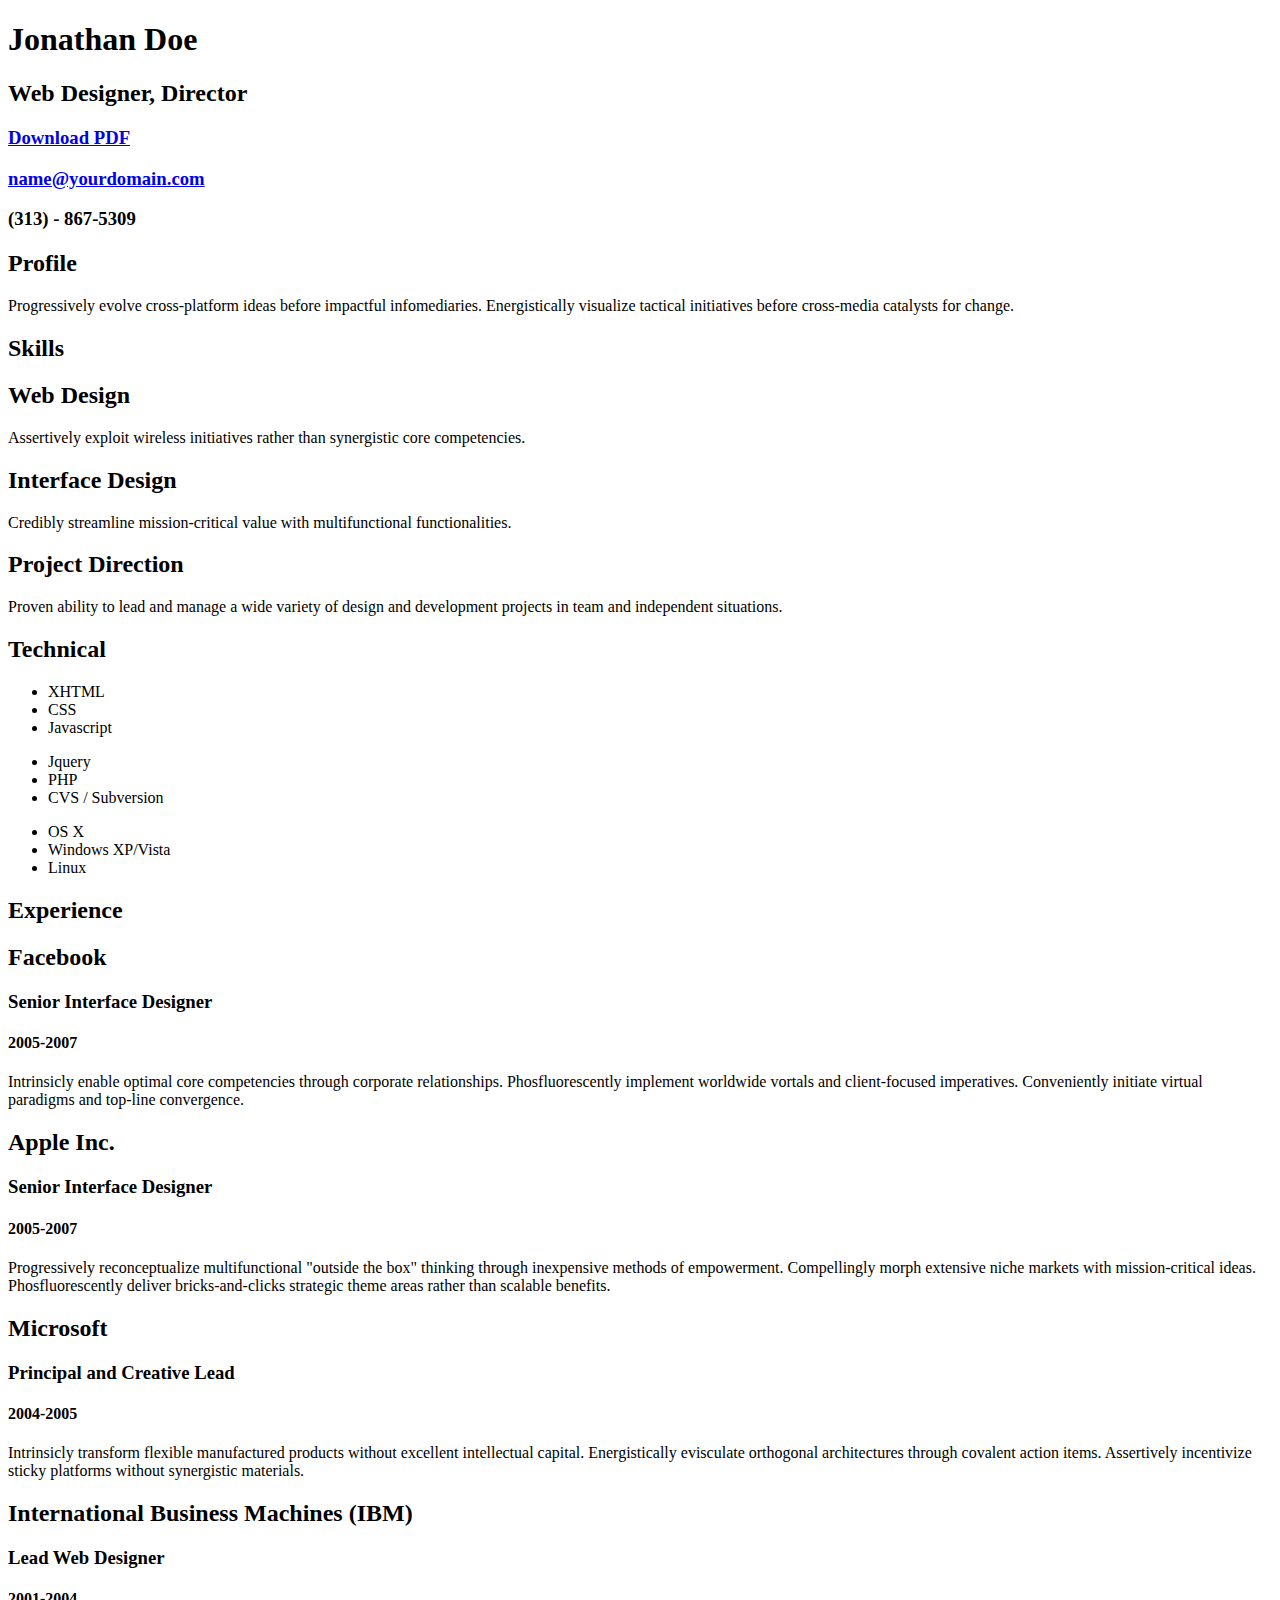
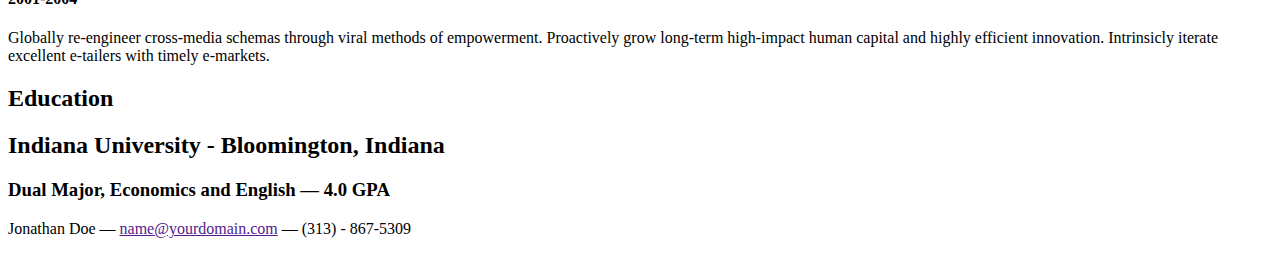
==== src/main/resources/templates/profile-templates/1/index.html @ dd55d8ed "added: resume templates" ====
<!DOCTYPE html PUBLIC "-//W3C//DTD XHTML 1.0 Strict//EN" "http://www.w3.org/TR/xhtml1/DTD/xhtml1-strict.dtd">
<html xmlns:th="http://www.thymeleaf.org">
<head>
	<title>Jonathan Doe | Web Designer, Director | name@yourdomain.com</title>
	<meta http-equiv="content-type" content="text/html; charset=utf-8" />
	<meta name="keywords" content="" />
	<meta name="description" content="" />
	<link rel="stylesheet" type="text/css" href="http://yui.yahooapis.com/2.7.0/build/reset-fonts-grids/reset-fonts-grids.css" media="all" />
	<link rel="stylesheet" type="text/css" th:href="@{/profile-templates/1/css/resume.css}" media="all" />
</head>
<body>

<div id="doc2" class="yui-t7">
	<div id="inner">
	
		<div id="hd">
			<div class="yui-gc">
				<div class="yui-u first">
					<h1>Jonathan Doe</h1>
					<h2>Web Designer, Director</h2>
				</div>

				<div class="yui-u">
					<div class="contact-info">
						<h3><a id="pdf" href="#">Download PDF</a></h3>
						<h3><a href="mailto:name@yourdomain.com">name@yourdomain.com</a></h3>
						<h3>(313) - 867-5309</h3>
					</div><!--// .contact-info -->
				</div>
			</div><!--// .yui-gc -->
		</div><!--// hd -->

		<div id="bd">
			<div id="yui-main">
				<div class="yui-b">

					<div class="yui-gf">
						<div class="yui-u first">
							<h2>Profile</h2>
						</div>
						<div class="yui-u">
							<p class="enlarge">
								Progressively evolve cross-platform ideas before impactful infomediaries. Energistically visualize tactical initiatives before cross-media catalysts for change. 
							</p>
						</div>
					</div><!--// .yui-gf -->

					<div class="yui-gf">
						<div class="yui-u first">
							<h2>Skills</h2>
						</div>
						<div class="yui-u">

								<div class="talent">
									<h2>Web Design</h2>
									<p>Assertively exploit wireless initiatives rather than synergistic core competencies.	</p>
								</div>

								<div class="talent">
									<h2>Interface Design</h2>
									<p>Credibly streamline mission-critical value with multifunctional functionalities.	 </p>
								</div>

								<div class="talent">
									<h2>Project Direction</h2>
									<p>Proven ability to lead and manage a wide variety of design and development projects in team and independent situations.</p>
								</div>
						</div>
					</div><!--// .yui-gf -->

					<div class="yui-gf">
						<div class="yui-u first">
							<h2>Technical</h2>
						</div>
						<div class="yui-u">
							<ul class="talent">
								<li>XHTML</li>
								<li>CSS</li>
								<li class="last">Javascript</li>
							</ul>

							<ul class="talent">
								<li>Jquery</li>
								<li>PHP</li>
								<li class="last">CVS / Subversion</li>
							</ul>

							<ul class="talent">
								<li>OS X</li>
								<li>Windows XP/Vista</li>
								<li class="last">Linux</li>
							</ul>
						</div>
					</div><!--// .yui-gf-->

					<div class="yui-gf">
	
						<div class="yui-u first">
							<h2>Experience</h2>
						</div><!--// .yui-u -->

						<div class="yui-u">

							<div class="job">
								<h2>Facebook</h2>
								<h3>Senior Interface Designer</h3>
								<h4>2005-2007</h4>
								<p>Intrinsicly enable optimal core competencies through corporate relationships. Phosfluorescently implement worldwide vortals and client-focused imperatives. Conveniently initiate virtual paradigms and top-line convergence. </p>
							</div>

							<div class="job">
								<h2>Apple Inc.</h2>
								<h3>Senior Interface Designer</h3>
								<h4>2005-2007</h4>
								<p>Progressively reconceptualize multifunctional "outside the box" thinking through inexpensive methods of empowerment. Compellingly morph extensive niche markets with mission-critical ideas. Phosfluorescently deliver bricks-and-clicks strategic theme areas rather than scalable benefits. </p>
							</div>

							<div class="job">
								<h2>Microsoft</h2>
								<h3>Principal and Creative Lead</h3>
								<h4>2004-2005</h4>
								<p>Intrinsicly transform flexible manufactured products without excellent intellectual capital. Energistically evisculate orthogonal architectures through covalent action items. Assertively incentivize sticky platforms without synergistic materials. </p>
							</div>


							<div class="job last">
								<h2>International Business Machines (IBM)</h2>
								<h3>Lead Web Designer</h3>
								<h4>2001-2004</h4>
								<p>Globally re-engineer cross-media schemas through viral methods of empowerment. Proactively grow long-term high-impact human capital and highly efficient innovation. Intrinsicly iterate excellent e-tailers with timely e-markets.</p>
							</div>

						</div><!--// .yui-u -->
					</div><!--// .yui-gf -->


					<div class="yui-gf last">
						<div class="yui-u first">
							<h2>Education</h2>
						</div>
						<div class="yui-u">
							<h2>Indiana University - Bloomington, Indiana</h2>
							<h3>Dual Major, Economics and English &mdash; <strong>4.0 GPA</strong> </h3>
						</div>
					</div><!--// .yui-gf -->


				</div><!--// .yui-b -->
			</div><!--// yui-main -->
		</div><!--// bd -->

		<div id="ft">
			<p>Jonathan Doe &mdash; <a href="">name@yourdomain.com</a> &mdash; (313) - 867-5309</p>
		</div><!--// footer -->

	</div><!-- // inner -->


</div><!--// doc -->


</body>
</html>
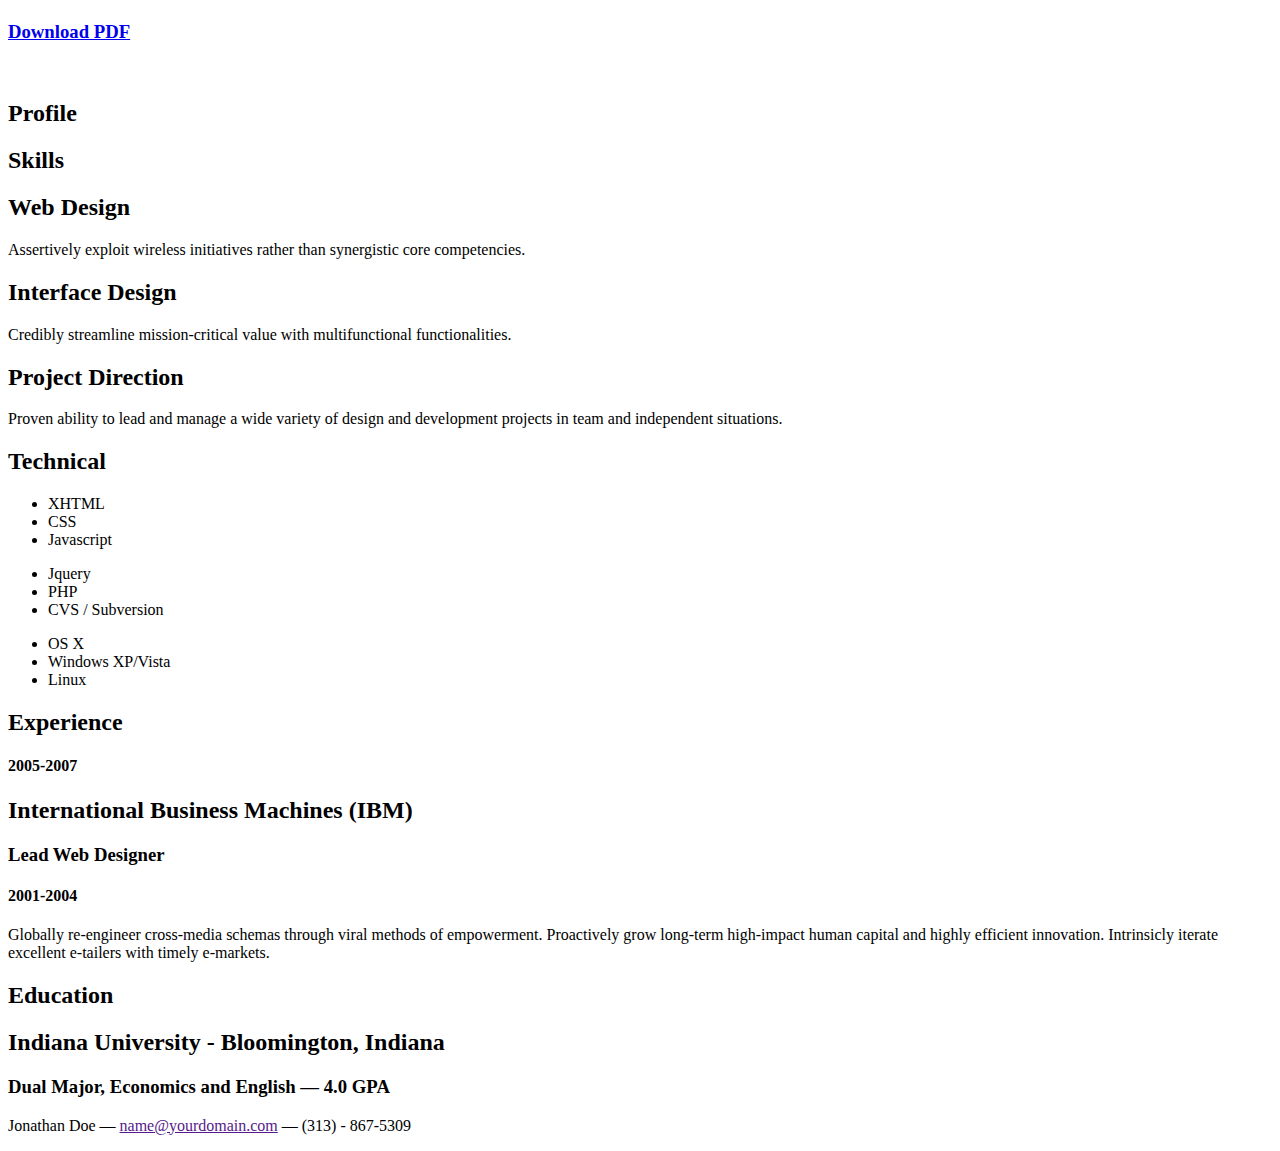
==== commit 14d79bee: "template 3 job entiy" ====
--- a/src/main/resources/templates/profile-templates/1/index.html
+++ b/src/main/resources/templates/profile-templates/1/index.html
@@ -1,164 +1,191 @@
-<!DOCTYPE html PUBLIC "-//W3C//DTD XHTML 1.0 Strict//EN" "http://www.w3.org/TR/xhtml1/DTD/xhtml1-strict.dtd">
+<!DOCTYPE html>
 <html xmlns:th="http://www.thymeleaf.org">
-<head>
-	<title>Jonathan Doe | Web Designer, Director | name@yourdomain.com</title>
-	<meta http-equiv="content-type" content="text/html; charset=utf-8" />
-	<meta name="keywords" content="" />
-	<meta name="description" content="" />
-	<link rel="stylesheet" type="text/css" href="http://yui.yahooapis.com/2.7.0/build/reset-fonts-grids/reset-fonts-grids.css" media="all" />
-	<link rel="stylesheet" type="text/css" th:href="@{/profile-templates/1/css/resume.css}" media="all" />
-</head>
-<body>
+  <head>
+    <title th:text="${userProfile.firstName}+ ' ' +${userProfile.lastName} + ' | '+ ${userProfile.designation} + ' | ' + ${userProfile.email} "></title>
+    <meta http-equiv="content-type" content="text/html; charset=utf-8" />
+    <meta name="keywords" content="" />
+    <meta name="description" content="" />
+    <link
+      rel="stylesheet"
+      type="text/css"
+      th:href="@{/profile-templates/1/css/resume.css}"
+      media="all"
+    />
+  </head>
+  <body>
+    <div id="doc2" class="yui-t7">
+      <div id="inner">
+        <div id="hd">
+          <div class="yui-gc">
+            <div class="yui-u first">
+              <h1><span th:text="${userProfile.firstName} + ' ' + ${userProfile.lastName}"/></h1>
+              <h2 th:text="${userProfile.designation}"/>
+            </div>
 
-<div id="doc2" class="yui-t7">
-	<div id="inner">
-	
-		<div id="hd">
-			<div class="yui-gc">
-				<div class="yui-u first">
-					<h1>Jonathan Doe</h1>
-					<h2>Web Designer, Director</h2>
-				</div>
+            <div class="yui-u">
+              <div class="contact-info">
+                <h3><a id="pdf" href="#">Download PDF</a></h3>
+                <br/>
+                <h3>
+                  <a th:href="${userProfile.email}" th:text="${userProfile.email}"></a>
+                </h3>
+                <h3 th:text="${userProfile.phone}"></h3>
+              </div>
+              <!--// .contact-info -->
+            </div>
+          </div>
+          <!--// .yui-gc -->
+        </div>
+        <!--// hd -->
 
-				<div class="yui-u">
-					<div class="contact-info">
-						<h3><a id="pdf" href="#">Download PDF</a></h3>
-						<h3><a href="mailto:name@yourdomain.com">name@yourdomain.com</a></h3>
-						<h3>(313) - 867-5309</h3>
-					</div><!--// .contact-info -->
-				</div>
-			</div><!--// .yui-gc -->
-		</div><!--// hd -->
+        <div id="bd">
+          <div id="yui-main">
+            <div class="yui-b">
+              <div class="yui-gf">
+                <div class="yui-u first">
+                  <h2>Profile</h2>
+                </div>
+                <div class="yui-u">
+                  <p class="enlarge" th:text="${userProfile.summary}"></p>
+                </div>
+              </div>
 
-		<div id="bd">
-			<div id="yui-main">
-				<div class="yui-b">
+              <div class="yui-gf">
+                <div class="yui-u first">
+                  <h2>Skills</h2>
+                </div>
+                <div class="yui-u">
+                  <div class="talent">
+                    <h2>Web Design</h2>
+                    <p>
+                      Assertively exploit wireless initiatives rather than
+                      synergistic core competencies.
+                    </p>
+                  </div>
 
-					<div class="yui-gf">
-						<div class="yui-u first">
-							<h2>Profile</h2>
-						</div>
-						<div class="yui-u">
-							<p class="enlarge">
-								Progressively evolve cross-platform ideas before impactful infomediaries. Energistically visualize tactical initiatives before cross-media catalysts for change. 
-							</p>
-						</div>
-					</div><!--// .yui-gf -->
+                  <div class="talent">
+                    <h2>Interface Design</h2>
+                    <p>
+                      Credibly streamline mission-critical value with
+                      multifunctional functionalities.
+                    </p>
+                  </div>
 
-					<div class="yui-gf">
-						<div class="yui-u first">
-							<h2>Skills</h2>
-						</div>
-						<div class="yui-u">
+                  <div class="talent">
+                    <h2>Project Direction</h2>
+                    <p>
+                      Proven ability to lead and manage a wide variety of design
+                      and development projects in team and independent
+                      situations.
+                    </p>
+                  </div>
+                </div>
+              </div>
 
-								<div class="talent">
-									<h2>Web Design</h2>
-									<p>Assertively exploit wireless initiatives rather than synergistic core competencies.	</p>
-								</div>
+              <div class="yui-gf">
+                <div class="yui-u first">
+                  <h2>Technical</h2>
+                </div>
+                <div class="yui-u">
+                  <ul class="talent">
+                    <li>XHTML</li>
+                    <li>CSS</li>
+                    <li class="last">Javascript</li>
+                  </ul>
 
-								<div class="talent">
-									<h2>Interface Design</h2>
-									<p>Credibly streamline mission-critical value with multifunctional functionalities.	 </p>
-								</div>
+                  <ul class="talent">
+                    <li>Jquery</li>
+                    <li>PHP</li>
+                    <li class="last">CVS / Subversion</li>
+                  </ul>
 
-								<div class="talent">
-									<h2>Project Direction</h2>
-									<p>Proven ability to lead and manage a wide variety of design and development projects in team and independent situations.</p>
-								</div>
-						</div>
-					</div><!--// .yui-gf -->
+                  <ul class="talent">
+                    <li>OS X</li>
+                    <li>Windows XP/Vista</li>
+                    <li class="last">Linux</li>
+                  </ul>
+                </div>
+              </div>
 
-					<div class="yui-gf">
-						<div class="yui-u first">
-							<h2>Technical</h2>
-						</div>
-						<div class="yui-u">
-							<ul class="talent">
-								<li>XHTML</li>
-								<li>CSS</li>
-								<li class="last">Javascript</li>
-							</ul>
+              <div class="yui-gf">
+                <div class="yui-u first">
+                  <h2>Experience</h2>
+                </div>
 
-							<ul class="talent">
-								<li>Jquery</li>
-								<li>PHP</li>
-								<li class="last">CVS / Subversion</li>
-							</ul>
+                <div class="yui-u" th:each="job : ${userProfile.jobs}">
+                  <div class="job">
+                    <h2 th:text="${job.company}"/>
+                    <h3 th:text="${job.designation}"/>
+                    <h4 th:text="${job.startDate} +' - ' + ${job.isCurrentJob} ? 'Present' : #{job.endDate}">2005-2007</h4>
+                  </div>
 
-							<ul class="talent">
-								<li>OS X</li>
-								<li>Windows XP/Vista</li>
-								<li class="last">Linux</li>
-							</ul>
-						</div>
-					</div><!--// .yui-gf-->
+<!--                  <div class="job">-->
+<!--                    <h2>Apple Inc.</h2>-->
+<!--                    <h3>Senior Interface Designer</h3>-->
+<!--                    <h4>2005-2007</h4>-->
+<!--                    <p>-->
+<!--                      Progressively reconceptualize multifunctional "outside the-->
+<!--                      box" thinking through inexpensive methods of empowerment.-->
+<!--                      Compellingly morph extensive niche markets with-->
+<!--                      mission-critical ideas. Phosfluorescently deliver-->
+<!--                      bricks-and-clicks strategic theme areas rather than-->
+<!--                      scalable benefits.-->
+<!--                    </p>-->
+<!--                  </div>-->
 
-					<div class="yui-gf">
-	
-						<div class="yui-u first">
-							<h2>Experience</h2>
-						</div><!--// .yui-u -->
+<!--                  <div class="job">-->
+<!--                    <h2>Microsoft</h2>-->
+<!--                    <h3>Principal and Creative Lead</h3>-->
+<!--                    <h4>2004-2005</h4>-->
+<!--                    <p>-->
+<!--                      Intrinsicly transform flexible manufactured products-->
+<!--                      without excellent intellectual capital. Energistically-->
+<!--                      evisculate orthogonal architectures through covalent-->
+<!--                      action items. Assertively incentivize sticky platforms-->
+<!--                      without synergistic materials.-->
+<!--                    </p>-->
+                  </div>
 
-						<div class="yui-u">
+                  <div class="job last">
+                    <h2>International Business Machines (IBM)</h2>
+                    <h3>Lead Web Designer</h3>
+                    <h4>2001-2004</h4>
+                    <p>
+                      Globally re-engineer cross-media schemas through viral
+                      methods of empowerment. Proactively grow long-term
+                      high-impact human capital and highly efficient innovation.
+                      Intrinsicly iterate excellent e-tailers with timely
+                      e-markets.
+                    </p>
+                  </div>
+                </div>
+                <!--// .yui-u -->
+              </div>
+              <!--// .yui-gf -->
 
-							<div class="job">
-								<h2>Facebook</h2>
-								<h3>Senior Interface Designer</h3>
-								<h4>2005-2007</h4>
-								<p>Intrinsicly enable optimal core competencies through corporate relationships. Phosfluorescently implement worldwide vortals and client-focused imperatives. Conveniently initiate virtual paradigms and top-line convergence. </p>
-							</div>
+              <div class="yui-gf last">
+                <div class="yui-u first">
+                  <h2>Education</h2>
+                </div>
+                <div class="yui-u">
+                  <h2>Indiana University - Bloomington, Indiana</h2>
+                  <h3>
+                    Dual Major, Economics and English &mdash;
+                    <strong>4.0 GPA</strong>
+                  </h3>
+                </div>
+              </div>
+            </div>
+          </div>
+        </div>
 
-							<div class="job">
-								<h2>Apple Inc.</h2>
-								<h3>Senior Interface Designer</h3>
-								<h4>2005-2007</h4>
-								<p>Progressively reconceptualize multifunctional "outside the box" thinking through inexpensive methods of empowerment. Compellingly morph extensive niche markets with mission-critical ideas. Phosfluorescently deliver bricks-and-clicks strategic theme areas rather than scalable benefits. </p>
-							</div>
-
-							<div class="job">
-								<h2>Microsoft</h2>
-								<h3>Principal and Creative Lead</h3>
-								<h4>2004-2005</h4>
-								<p>Intrinsicly transform flexible manufactured products without excellent intellectual capital. Energistically evisculate orthogonal architectures through covalent action items. Assertively incentivize sticky platforms without synergistic materials. </p>
-							</div>
-
-
-							<div class="job last">
-								<h2>International Business Machines (IBM)</h2>
-								<h3>Lead Web Designer</h3>
-								<h4>2001-2004</h4>
-								<p>Globally re-engineer cross-media schemas through viral methods of empowerment. Proactively grow long-term high-impact human capital and highly efficient innovation. Intrinsicly iterate excellent e-tailers with timely e-markets.</p>
-							</div>
-
-						</div><!--// .yui-u -->
-					</div><!--// .yui-gf -->
-
-
-					<div class="yui-gf last">
-						<div class="yui-u first">
-							<h2>Education</h2>
-						</div>
-						<div class="yui-u">
-							<h2>Indiana University - Bloomington, Indiana</h2>
-							<h3>Dual Major, Economics and English &mdash; <strong>4.0 GPA</strong> </h3>
-						</div>
-					</div><!--// .yui-gf -->
-
-
-				</div><!--// .yui-b -->
-			</div><!--// yui-main -->
-		</div><!--// bd -->
-
-		<div id="ft">
-			<p>Jonathan Doe &mdash; <a href="">name@yourdomain.com</a> &mdash; (313) - 867-5309</p>
-		</div><!--// footer -->
-
-	</div><!-- // inner -->
-
-
-</div><!--// doc -->
-
-
-</body>
+        <div id="ft">
+          <p>
+            Jonathan Doe &mdash; <a href="">name@yourdomain.com</a> &mdash;
+            (313) - 867-5309
+          </p>
+        </div>
+      </div>
+    </div>
+  </body>
 </html>
-
